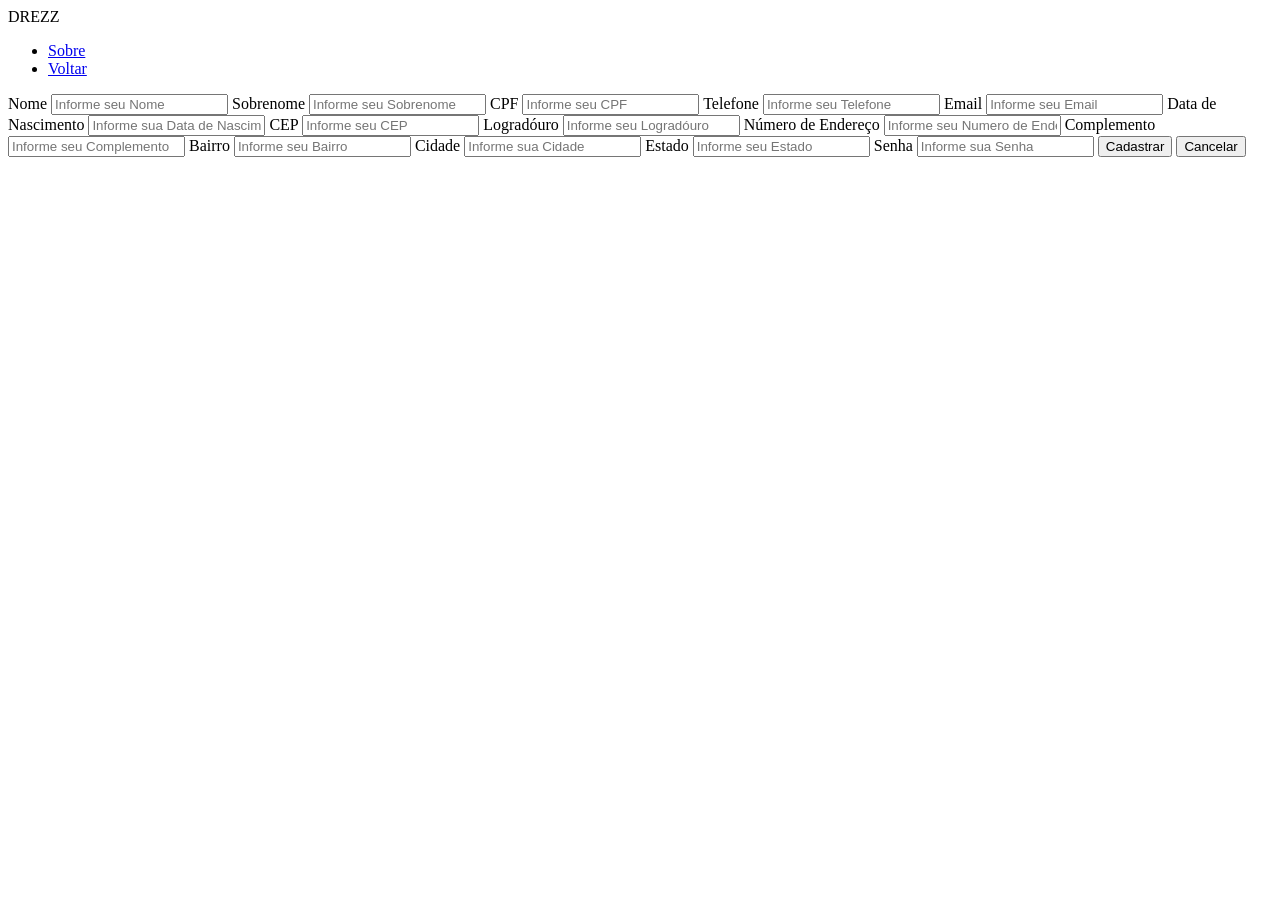
==== paginas/cadastro.html @ 672cd4d1 "HTML DO TEXTO CRIADO" ====
<!DOCTYPE html>
<html lang="en">

<head>
    <meta charset="UTF-8">
    <meta name="viewport" content="width=device-width, initial-scale=1.0">
    <link rel="stylesheet" href="css/style.css">
    <script src="js/script.js" defer></script>

    <title>Document</title>
</head>

<body>

    <main id="geral">
        <header id="cabecalho">
            <div id="logo">
                DREZZ
            </div>

            <nav id="menu">
                <ul>
                    <li><a href="sobre.html">Sobre</a></li>
                    <li><a href="../index.html">Voltar</a></li>

                </ul>
            </nav>

        </header>

        <section id="form-sec">

            <form id="form">
                <label for="nome">Nome</label>
                <input type="text" name="nome" id="nome" class="tipo-1" maxlength="60" placeholder="Informe seu Nome">

                <label for="sobrenome">Sobrenome</label>
                <input type="text" name="sobrenome" id="sobrenome" class="tipo-1" maxlength="60"
                    placeholder="Informe seu Sobrenome">
               
                <label for="cpf">CPF</label>
                <input type="text" name="cpf" id="cpf" class="tipo-2" maxlength="11" placeholder="Informe seu CPF">
               
                <label for="telefone">Telefone</label>
                <input type="text" name="telefone" id="telefone" class="tipo-2" maxlength="60"
                    placeholder="Informe seu Telefone">

                <label for="email">Email</label>
                <input type="text" name="email" id="email" class="tipo-1" maxlength="60" placeholder="Informe seu Email">

                <label for="data">Data de Nascimento</label>
                <input type="text" name="data" id="data" class="tipo-3" maxlength="60"
                    placeholder="Informe sua Data de Nascimento">
               
                <label for="cep">CEP</label>
                <input type="text" name="cep" id="cep" class="tipo-3" maxlength="8" placeholder="Informe seu CEP">
               
                <label for="logradouro">Logradóuro</label>
                <input type="text" name="logradouro" id="logradouro" class="tipo-1" maxlength="60"
                    placeholder="Informe seu Logradóuro">
               
                <label for="numero">Número de Endereço</label>
                <input type="text" name="numero" id="numero" class="tipo-3" maxlength="60"
                    placeholder="Informe seu Numero de Endereço">
               
                <label for="complemento">Complemento</label>
                <input type="text" name="complemento" id="complemento" class="tipo-1" maxlength="60"
                    placeholder="Informe seu Complemento">
               
                <label for="bairro">Bairro</label>
                <input type="text" name="bairro" id="bairro" class="tipo-1" maxlength="60"
                    placeholder="Informe seu Bairro">
               
                <label for="cidade">Cidade</label>
                <input type="text" name="cidade" id="cidade" class="tipo-1" maxlength="60"
                    placeholder="Informe sua Cidade">
               
                <label for="Estado">Estado</label>
                <input type="text" name="Estado" id="Estado" class="tipo-3" maxlength="60"
                    placeholder="Informe seu Estado">
               
                <label for="senha">Senha</label>
                <input type="text" name="senha" id="senha" class="tipo-1" maxlength="60" placeholder="Informe sua Senha">
               
               
                <button type="submit">Cadastrar</button>
                <button type="reset">Cancelar</button>
            </form>
        </section>
    </main>

</body>

</html>
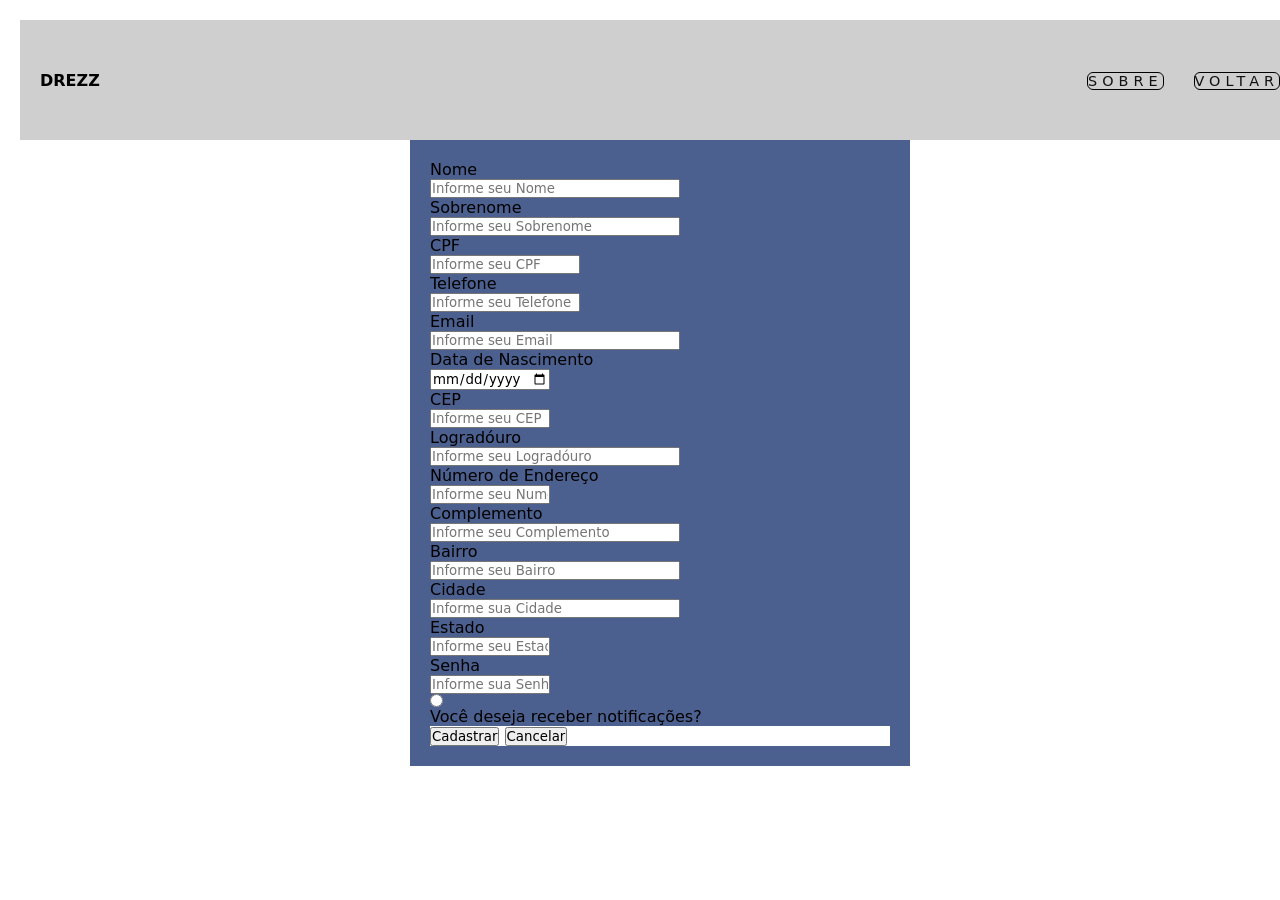
==== commit c0862062: "CSS CADASTRO FINALIZADO" ====
--- a/paginas/cadastro.html
+++ b/paginas/cadastro.html
@@ -4,7 +4,8 @@
 <head>
     <meta charset="UTF-8">
     <meta name="viewport" content="width=device-width, initial-scale=1.0">
-    <link rel="stylesheet" href="css/style.css">
+    
+    <link rel="stylesheet" href="/css/style_cadastro.css">
     <script src="js/script.js" defer></script>
 
     <title>Document</title>
@@ -13,9 +14,10 @@
 <body>
 
     <main id="geral">
+         
         <header id="cabecalho">
-            <div id="logo">
-                DREZZ
+           <div id="logo">
+                <strong>DREZZ</strong>
             </div>
 
             <nav id="menu">
@@ -49,7 +51,7 @@
                 <input type="text" name="email" id="email" class="tipo-1" maxlength="60" placeholder="Informe seu Email">
 
                 <label for="data">Data de Nascimento</label>
-                <input type="text" name="data" id="data" class="tipo-3" maxlength="60"
+                <input type="date" name="data" id="data" class="tipo-3" maxlength="60"
                     placeholder="Informe sua Data de Nascimento">
                
                 <label for="cep">CEP</label>
@@ -80,11 +82,14 @@
                     placeholder="Informe seu Estado">
                
                 <label for="senha">Senha</label>
-                <input type="text" name="senha" id="senha" class="tipo-1" maxlength="60" placeholder="Informe sua Senha">
+                <input type="password" name="senha" id="senha" class="tipo-3" maxlength="8" placeholder="Informe sua Senha">
                
-               
+               <input type="radio" name="" id="" style="">Você deseja receber notificações?
+
+               <div id="btn">
                 <button type="submit">Cadastrar</button>
                 <button type="reset">Cancelar</button>
+            </div>
             </form>
         </section>
     </main>
--- a/css/style_cadastro.css
+++ b/css/style_cadastro.css
@@ -0,0 +1,31 @@
+@import url(style.css);
+
+#form{
+    background-color: var(--cor01);
+    justify-content: center;
+    display: block;
+    width: 500px;
+    padding: 20px;
+    min-height: 600px;
+    border-radius: 2px solid var(--cor05);
+}
+#cabecalho{
+    background-color: rgb(207, 207, 207);
+}
+label, input{
+    display: block;
+}
+#btn{
+    background-color: rgb(255, 255, 255);
+    border-radius: 2px solid var(--cor05);
+    justify-content: space-between;
+}
+.tipo-1{
+    width: 250px;
+}
+.tipo-2{
+    width: 150px;
+}
+.tipo-3{
+    width: 120px;
+}
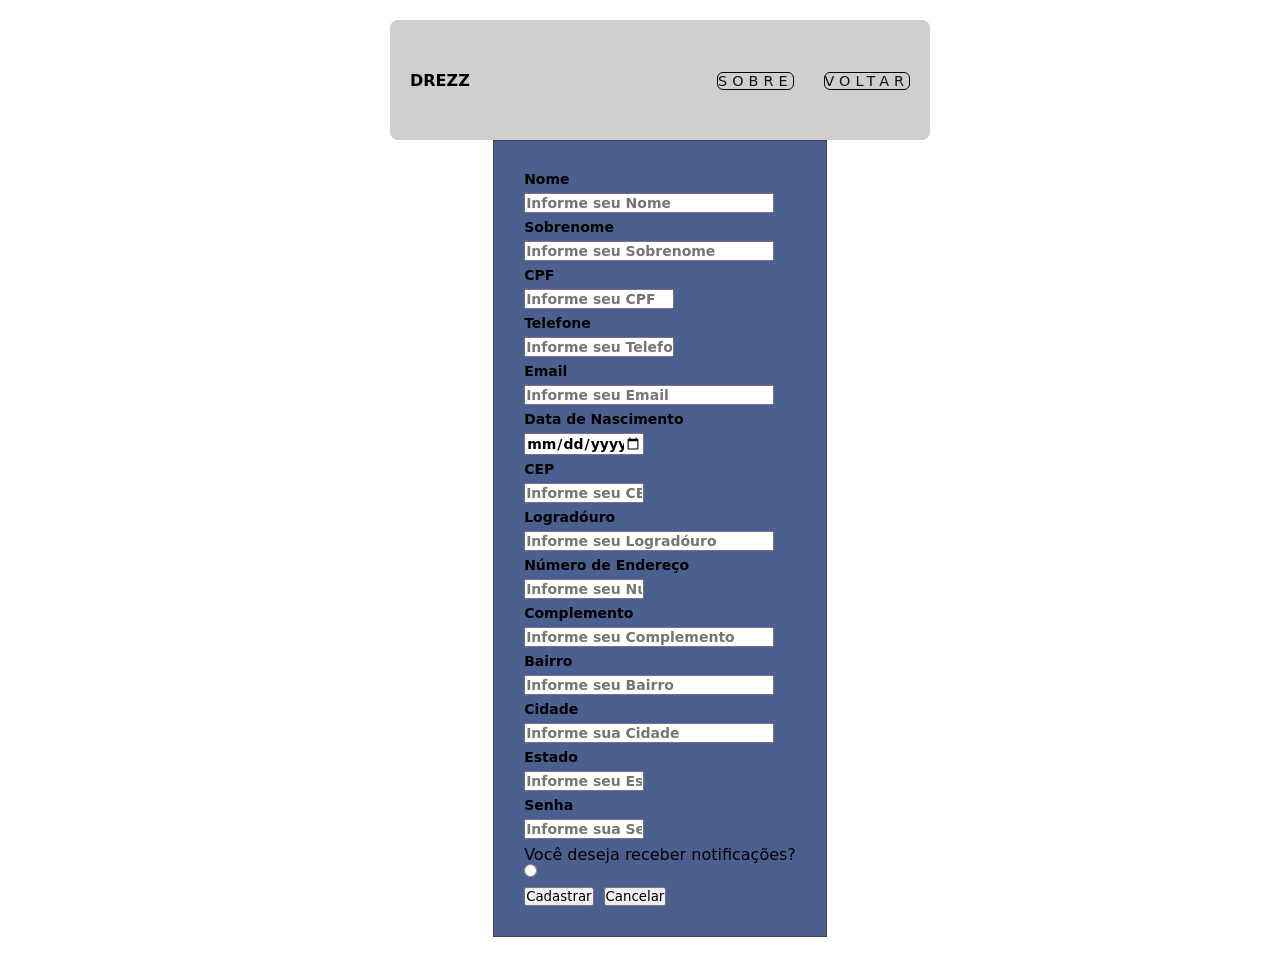
==== commit df04e27a: "CSS TEXTO FINALIZADO" ====
--- a/paginas/cadastro.html
+++ b/paginas/cadastro.html
@@ -84,7 +84,8 @@
                 <label for="senha">Senha</label>
                 <input type="password" name="senha" id="senha" class="tipo-3" maxlength="8" placeholder="Informe sua Senha">
                
-               <input type="radio" name="" id="" style="">Você deseja receber notificações?
+                <label for="confirm"></label>
+               Você deseja receber notificações?<input type="radio" name="confirm" id="confirm">
 
                <div id="btn">
                 <button type="submit">Cadastrar</button>
--- a/css/style_cadastro.css
+++ b/css/style_cadastro.css
@@ -2,24 +2,34 @@
 
 #form{
     background-color: var(--cor01);
-    justify-content: center;
+    width: 100%;
+    max-width: 500px;
+    padding: 30px;
+    box-sizing: border-box;
+    border: 1px solid var(--cor05, #444); 
     display: block;
-    width: 500px;
-    padding: 20px;
-    min-height: 600px;
-    border-radius: 2px solid var(--cor05);
 }
+
 #cabecalho{
     background-color: rgb(207, 207, 207);
+    width: 100%;
+    max-width: 540px;
+    border-radius: 8px
 }
 label, input{
     display: block;
+    margin-bottom: 6px;
+    font-size: 14px;
+    font-weight: bold;
 }
 #btn{
-    background-color: rgb(255, 255, 255);
     border-radius: 2px solid var(--cor05);
-    justify-content: space-between;
+    display: flex;
+    justify-content: flex-start;
+    gap: 10px; 
+    margin-top: 10px;
 }
+
 .tipo-1{
     width: 250px;
 }
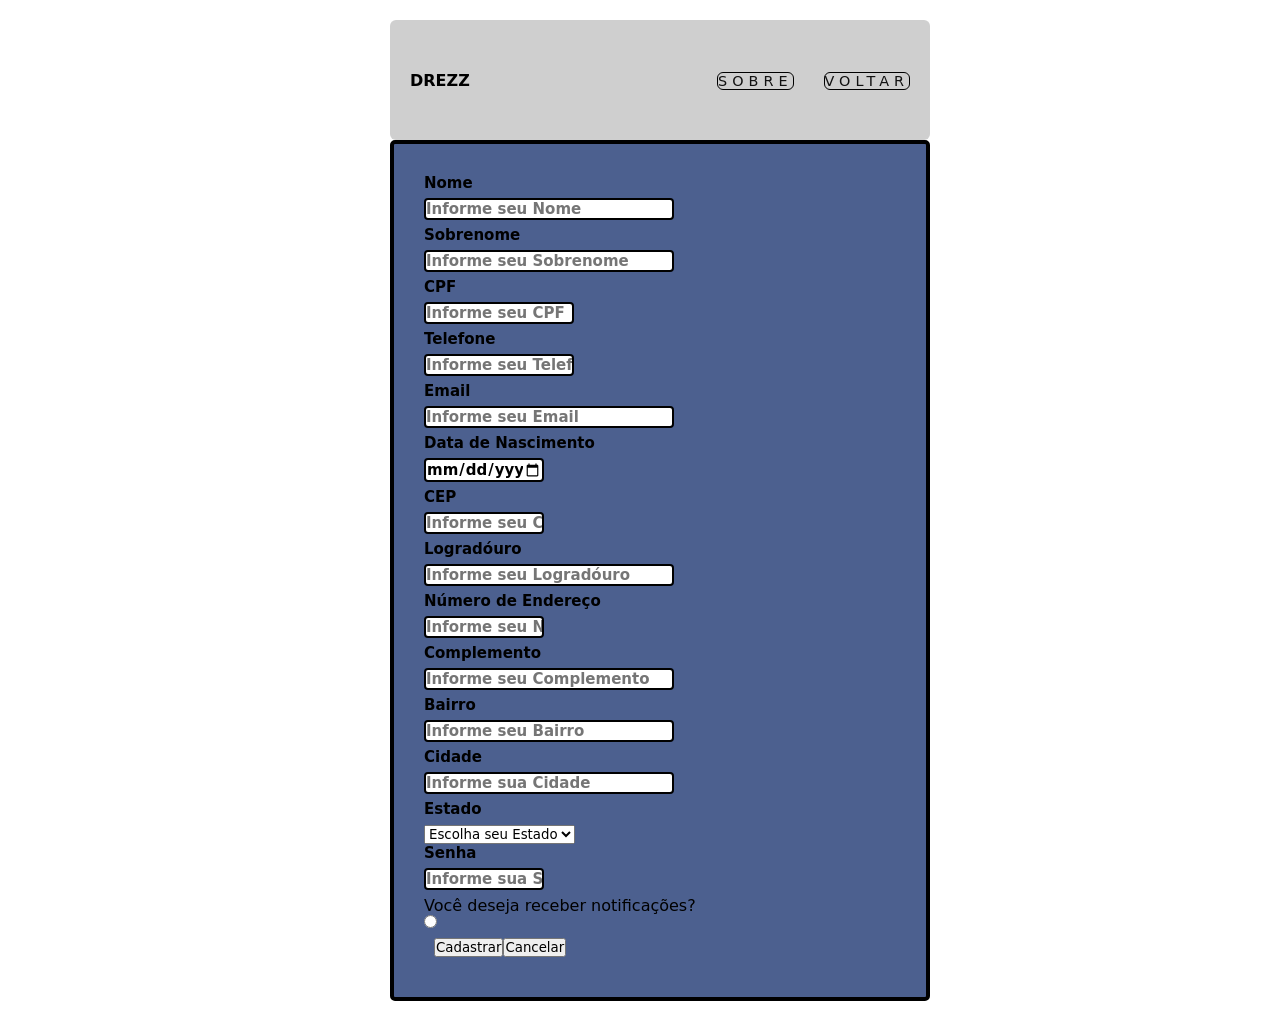
==== commit 010ede65: "MELHORANDO CSS E HTML" ====
--- a/paginas/cadastro.html
+++ b/paginas/cadastro.html
@@ -78,8 +78,17 @@
                     placeholder="Informe sua Cidade">
                
                 <label for="Estado">Estado</label>
-                <input type="text" name="Estado" id="Estado" class="tipo-3" maxlength="60"
-                    placeholder="Informe seu Estado">
+                <select name="estado" id="estado" class="input-vlr02"placeholder="Informe seu Estado"required> 
+                    <option>Escolha seu Estado</option>
+                    <option value="Al">Alagoas</option>
+                    <option value="Ba">Bahia</option>
+                    <option value="Ce">Ceará</option>
+                    <option value="Ma">Maranhão</option>
+                    <option value="Pb">Paraíba</option>
+                    <option value="Pe">Pernambuco</option>
+                    <option value="Pi">Piauí</option>
+                </select>
+                    
                
                 <label for="senha">Senha</label>
                 <input type="password" name="senha" id="senha" class="tipo-3" maxlength="8" placeholder="Informe sua Senha">
--- a/css/style_cadastro.css
+++ b/css/style_cadastro.css
@@ -1,41 +1,52 @@
 @import url(style.css);
 
-#form{
+#form {
     background-color: var(--cor01);
-    width: 100%;
-    max-width: 500px;
+    width: 540px;
     padding: 30px;
     box-sizing: border-box;
-    border: 1px solid var(--cor05, #444); 
+    border-radius: 5px;
     display: block;
+    border: 4px solid;
 }
 
-#cabecalho{
+#cabecalho {
     background-color: rgb(207, 207, 207);
     width: 100%;
     max-width: 540px;
-    border-radius: 8px
+    border-radius: 6px
 }
-label, input{
+
+label,
+input {
     display: block;
     margin-bottom: 6px;
-    font-size: 14px;
+    font-size: 15px;
     font-weight: bold;
-}
-#btn{
-    border-radius: 2px solid var(--cor05);
-    display: flex;
-    justify-content: flex-start;
-    gap: 10px; 
-    margin-top: 10px;
+    border-radius: 4px;
 }
 
-.tipo-1{
+input {
+    border: 2px solid;
+}
+
+#btn {
+    width: 10px;
+    background-color: rgb(67, 75, 109);
+    border-radius: 6px;
+    display: flex;
+    margin: 10px;
+}
+
+.tipo-1 {
     width: 250px;
 }
-.tipo-2{
+
+.tipo-2 {
     width: 150px;
 }
-.tipo-3{
+
+.tipo-3 {
     width: 120px;
+
 }
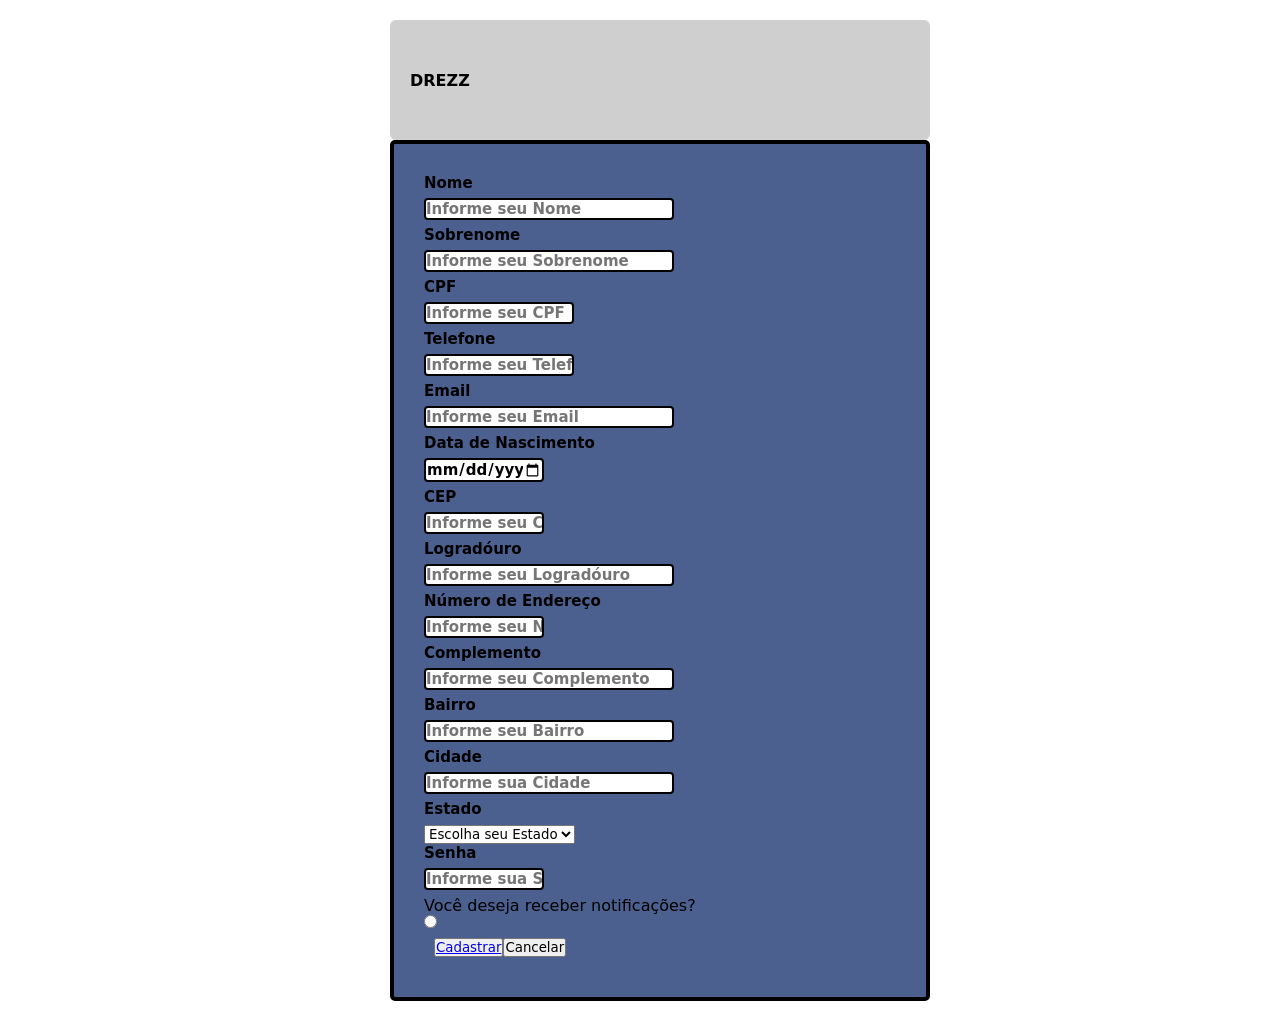
==== commit 6006385d: "LOGIN FORMULADO" ====
--- a/paginas/cadastro.html
+++ b/paginas/cadastro.html
@@ -21,11 +21,6 @@
             </div>
 
             <nav id="menu">
-                <ul>
-                    <li><a href="sobre.html">Sobre</a></li>
-                    <li><a href="../index.html">Voltar</a></li>
-
-                </ul>
             </nav>
 
         </header>
@@ -97,7 +92,7 @@
                Você deseja receber notificações?<input type="radio" name="confirm" id="confirm">
 
                <div id="btn">
-                <button type="submit">Cadastrar</button>
+                <button type="submit"><a href="../index.html">Cadastrar</a></button>
                 <button type="reset">Cancelar</button>
             </div>
             </form>
--- a/css/style_cadastro.css
+++ b/css/style_cadastro.css
@@ -49,4 +49,4 @@
 .tipo-3 {
     width: 120px;
 
-}+}
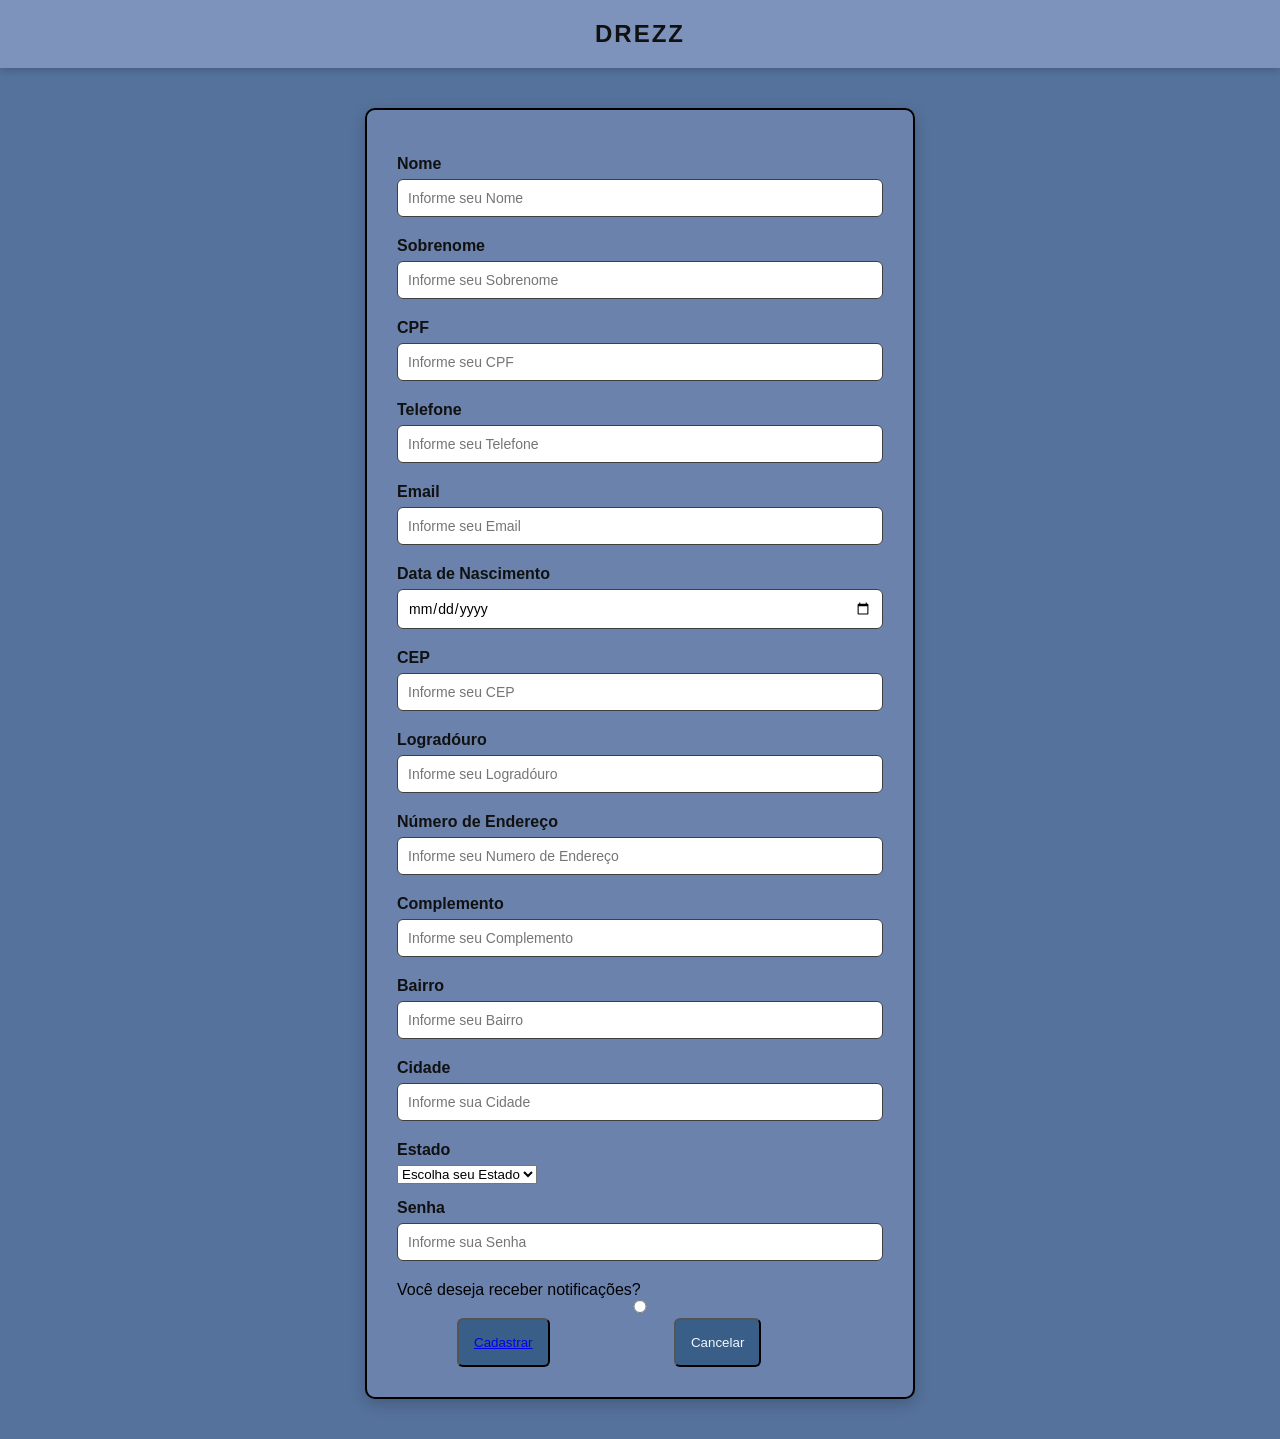
==== commit e348f435: "CADASTRO ATUALIZADO" ====
--- a/paginas/cadastro.html
+++ b/paginas/cadastro.html
@@ -29,48 +29,48 @@
 
             <form id="form">
                 <label for="nome">Nome</label>
-                <input type="text" name="nome" id="nome" class="tipo-1" maxlength="60" placeholder="Informe seu Nome">
+                <input type="text" name="nome" id="nome" class="tipo-1" maxlength="60" placeholder="Informe seu Nome" required>
 
                 <label for="sobrenome">Sobrenome</label>
                 <input type="text" name="sobrenome" id="sobrenome" class="tipo-1" maxlength="60"
-                    placeholder="Informe seu Sobrenome">
+                    placeholder="Informe seu Sobrenome" required>
                
                 <label for="cpf">CPF</label>
-                <input type="text" name="cpf" id="cpf" class="tipo-2" maxlength="11" placeholder="Informe seu CPF">
+                <input type="text" name="cpf" id="cpf" class="tipo-2" maxlength="11" placeholder="Informe seu CPF" required>
                
                 <label for="telefone">Telefone</label>
                 <input type="text" name="telefone" id="telefone" class="tipo-2" maxlength="60"
-                    placeholder="Informe seu Telefone">
+                    placeholder="Informe seu Telefone" required>
 
                 <label for="email">Email</label>
-                <input type="text" name="email" id="email" class="tipo-1" maxlength="60" placeholder="Informe seu Email">
+                <input type="text" name="email" id="email" class="tipo-1" maxlength="60" placeholder="Informe seu Email" required>
 
                 <label for="data">Data de Nascimento</label>
                 <input type="date" name="data" id="data" class="tipo-3" maxlength="60"
-                    placeholder="Informe sua Data de Nascimento">
+                    placeholder="Informe sua Data de Nascimento" required>
                
                 <label for="cep">CEP</label>
-                <input type="text" name="cep" id="cep" class="tipo-3" maxlength="8" placeholder="Informe seu CEP">
+                <input type="text" name="cep" id="cep" class="tipo-3" maxlength="8" placeholder="Informe seu CEP" required>
                
                 <label for="logradouro">Logradóuro</label>
                 <input type="text" name="logradouro" id="logradouro" class="tipo-1" maxlength="60"
-                    placeholder="Informe seu Logradóuro">
+                    placeholder="Informe seu Logradóuro" required>
                
                 <label for="numero">Número de Endereço</label>
                 <input type="text" name="numero" id="numero" class="tipo-3" maxlength="60"
-                    placeholder="Informe seu Numero de Endereço">
+                    placeholder="Informe seu Numero de Endereço" required>
                
                 <label for="complemento">Complemento</label>
                 <input type="text" name="complemento" id="complemento" class="tipo-1" maxlength="60"
-                    placeholder="Informe seu Complemento">
+                    placeholder="Informe seu Complemento" required>
                
                 <label for="bairro">Bairro</label>
                 <input type="text" name="bairro" id="bairro" class="tipo-1" maxlength="60"
-                    placeholder="Informe seu Bairro">
+                    placeholder="Informe seu Bairro" required>
                
                 <label for="cidade">Cidade</label>
                 <input type="text" name="cidade" id="cidade" class="tipo-1" maxlength="60"
-                    placeholder="Informe sua Cidade">
+                    placeholder="Informe sua Cidade" required>
                
                 <label for="Estado">Estado</label>
                 <select name="estado" id="estado" class="input-vlr02"placeholder="Informe seu Estado"required> 
@@ -86,10 +86,10 @@
                     
                
                 <label for="senha">Senha</label>
-                <input type="password" name="senha" id="senha" class="tipo-3" maxlength="8" placeholder="Informe sua Senha">
+                <input type="password" name="senha" id="senha" class="tipo-3" maxlength="8" placeholder="Informe sua Senha" required>
                
                 <label for="confirm"></label>
-               Você deseja receber notificações?<input type="radio" name="confirm" id="confirm">
+               Você deseja receber notificações?<input type="radio" name="confirm" id="confirm" >
 
                <div id="btn">
                 <button type="submit"><a href="../index.html">Cadastrar</a></button>
--- a/css/style_cadastro.css
+++ b/css/style_cadastro.css
@@ -1,52 +1,68 @@
-@import url(style.css);
 
-#form {
-    background-color: var(--cor01);
-    width: 540px;
-    padding: 30px;
-    box-sizing: border-box;
-    border-radius: 5px;
-    display: block;
-    border: 4px solid;
+*{
+    margin:0;
+    padding:0;
+    box-sizing:border-box;
+    font-family:Arial, Helvetica, sans-serif;
 }
 
-#cabecalho {
-    background-color: rgb(207, 207, 207);
-    width: 100%;
-    max-width: 540px;
-    border-radius: 6px
+body{
+    background-color:#55729c;
 }
 
-label,
-input {
-    display: block;
-    margin-bottom: 6px;
-    font-size: 15px;
-    font-weight: bold;
-    border-radius: 4px;
+#cabecalho{
+    width:100%;
+    background:#7d93bb;
+    color:#111;
+    text-align:center;
+    padding:20px;
+    letter-spacing:2px;
+    font-size:24px;
+    box-shadow:0 2px 8px rgba(0,0,0,.2);
 }
 
-input {
-    border: 2px solid;
+#form-sec{
+    display:flex;
+    justify-content:center;
+    padding:40px 20px;
 }
 
-#btn {
-    width: 10px;
-    background-color: rgb(67, 75, 109);
-    border-radius: 6px;
-    display: flex;
-    margin: 10px;
+#form{
+    width:550px;
+    background:#6a82ac;
+    border:2px solid #000;
+    border-radius:10px;
+    padding:30px;
+    box-shadow:0 5px 15px rgba(0,0,0,.2);
 }
 
-.tipo-1 {
-    width: 250px;
+label{
+    display:block;
+    margin-top:15px;
+    margin-bottom:6px;
+    font-weight:bold;
+    color:#111;
 }
 
-.tipo-2 {
-    width: 150px;
+input{
+    width:100%;
+    padding:10px;
+    border:1px solid #3f3f3f;
+    border-radius:6px;
+    font-size:14px;
+    margin-bottom:5px;
+}
+button{
+    background-color: rgb(57, 94, 136);
+    color: aliceblue;
+    margin: 0px 60px;
+    padding: 15px;
+    border-radius:6px ;
+}
+button a:visited{
+    color: rgb(255, 255, 255);
 }
 
-.tipo-3 {
-    width: 120px;
-
+button a:hover{
+    color: rgb(156, 156, 156);
 }
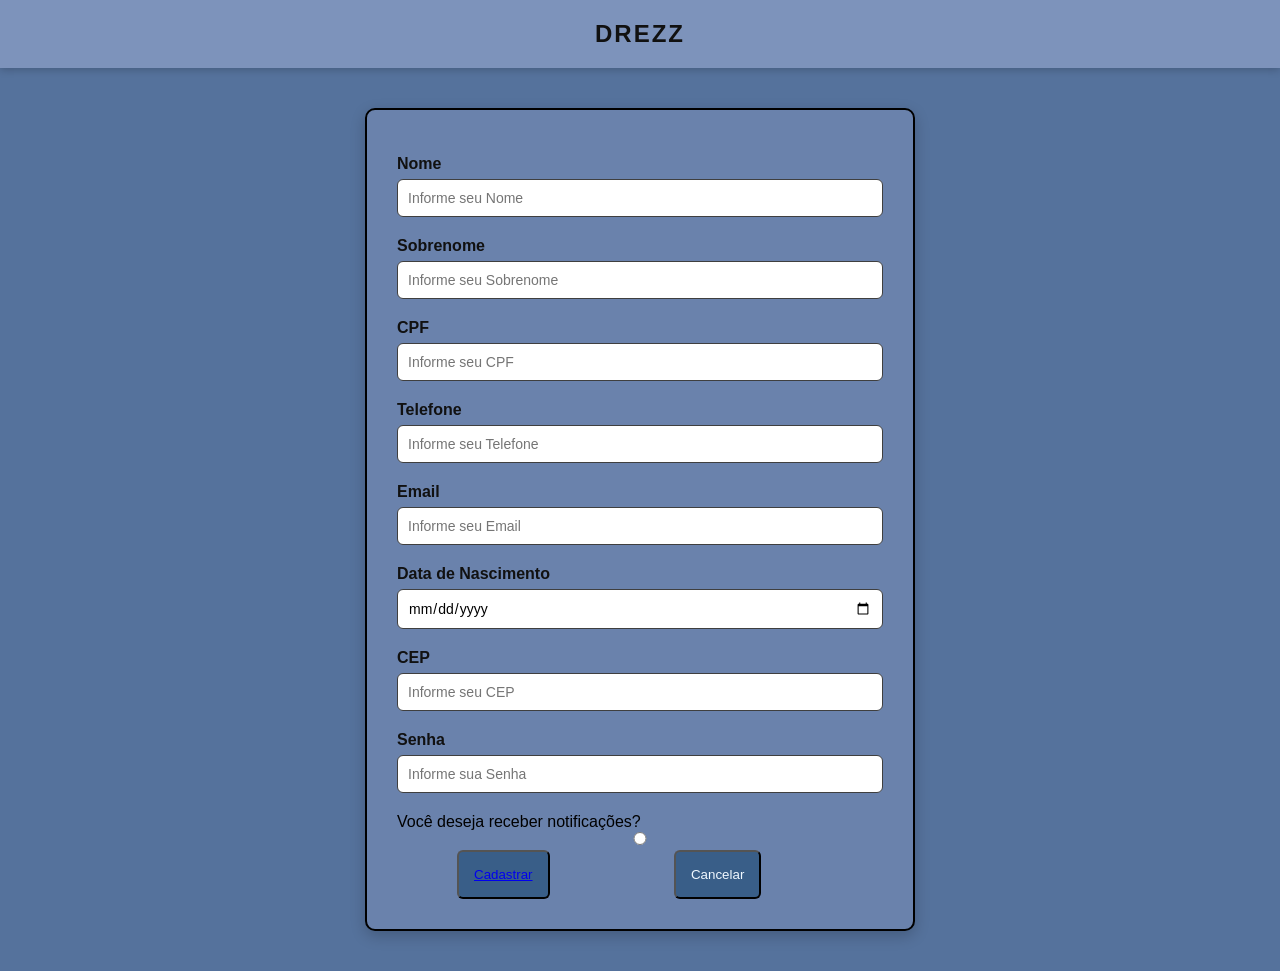
==== commit 2111c111: "CRIANDO O CEP POR VIA CEP" ====
--- a/paginas/cadastro.html
+++ b/paginas/cadastro.html
@@ -6,7 +6,7 @@
     <meta name="viewport" content="width=device-width, initial-scale=1.0">
     
     <link rel="stylesheet" href="/css/style_cadastro.css">
-    <script src="js/script.js" defer></script>
+    <script src="js/cadastro.js" defer></script>
 
     <title>Document</title>
 </head>
@@ -35,7 +35,7 @@
                 <input type="text" name="sobrenome" id="sobrenome" class="tipo-1" maxlength="60"
                     placeholder="Informe seu Sobrenome" required>
                
-                <label for="cpf">CPF</label>
+                <label id="cep" for="cpf">CPF</label>
                 <input type="text" name="cpf" id="cpf" class="tipo-2" maxlength="11" placeholder="Informe seu CPF" required>
                
                 <label for="telefone">Telefone</label>
@@ -51,7 +51,8 @@
                
                 <label for="cep">CEP</label>
                 <input type="text" name="cep" id="cep" class="tipo-3" maxlength="8" placeholder="Informe seu CEP" required>
-               
+
+               <div id="div-enderecos" class="oculto">
                 <label for="logradouro">Logradóuro</label>
                 <input type="text" name="logradouro" id="logradouro" class="tipo-1" maxlength="60"
                     placeholder="Informe seu Logradóuro" required>
@@ -83,7 +84,7 @@
                     <option value="Pe">Pernambuco</option>
                     <option value="Pi">Piauí</option>
                 </select>
-                    
+                </div>    
                
                 <label for="senha">Senha</label>
                 <input type="password" name="senha" id="senha" class="tipo-3" maxlength="8" placeholder="Informe sua Senha" required>
--- a/css/style_cadastro.css
+++ b/css/style_cadastro.css
@@ -61,8 +61,14 @@
 }
 button a:visited{
     color: rgb(255, 255, 255);
+    text-decoration: none;
 }
 
 button a:hover{
     color: rgb(156, 156, 156);
+    text-transform: none;
 }
+
+.oculto{
+    display: none;
+}
